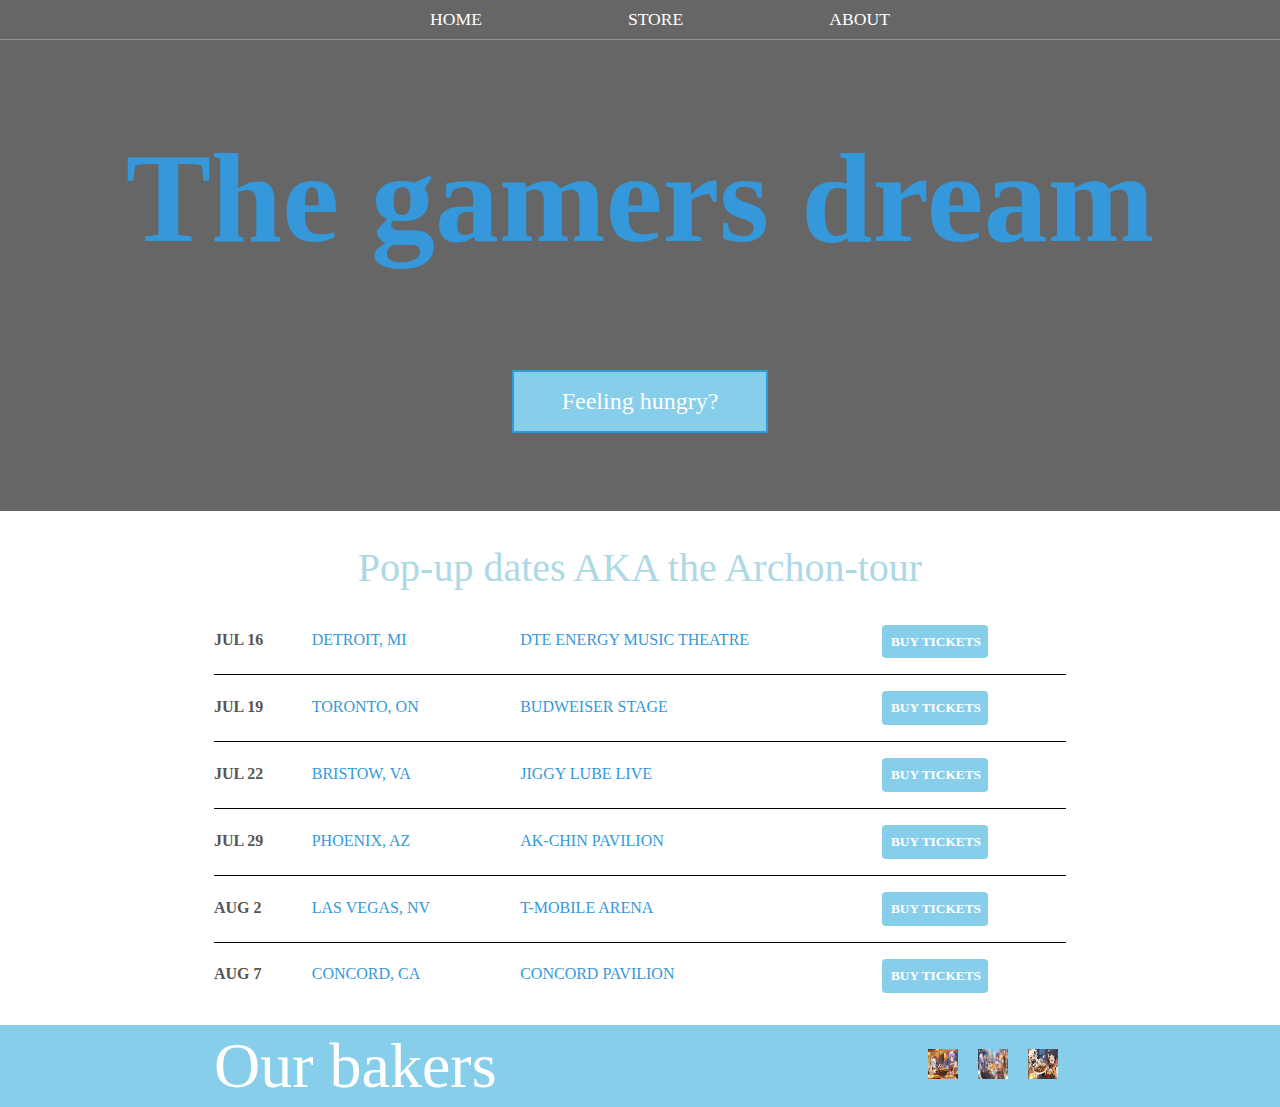
==== index.html @ 348da18c "first commit" ====
<!DOCTYPE html>
<html>
    <head>
        <title>The gamers dream</title>
        <meta name="description" content="This is the description">
        <link rel="stylesheet" href="index.css" />
    </head>
    <body>
        <header class="main-header">
            <nav class="nav main-nav">
                <ul>
                    <li><a href="index.html">HOME</a></li>
                    <li><a href="store.html">STORE</a></li>
                    <li><a href="about.html">ABOUT</a></li>
                </ul>
            </nav>
            <h1 class="supporters-name supporters-name-large">The gamers dream</h1>
            <div class="container">
                <button type="button" class="btn btn-header">Feeling hungry?</button>
                <a href="about.html"> </a>
            </div>
        </header>
        <section class="content-section container">
            <h2 class="section-header">Pop-up dates AKA the Archon-tour</h2>
            <div>
                <div class="tour-row">
                    <span class="tour-item tour-date">JUL 16</span>
                    <span class="tour-item tour-city">DETROIT, MI</span>
                    <span class="tour-item tour-arena">DTE ENERGY MUSIC THEATRE</span>
                    <button type="button" class="tour-item tour-btn btn btn-primary">BUY TICKETS</button>
                </div>
                <div class="tour-row">
                    <span class="tour-item tour-date">JUL 19</span>
                    <span class="tour-item tour-city">TORONTO, ON</span>
                    <span class="tour-item tour-arena">BUDWEISER STAGE</span>
                    <button type="button" class="tour-item tour-btn btn btn-primary">BUY TICKETS</button>
                </div>
                <div class="tour-row">
                    <span class="tour-item tour-date">JUL 22</span>
                    <span class="tour-item tour-city">BRISTOW, VA</span>
                    <span class="tour-item tour-arena">JIGGY LUBE LIVE</span>
                    <button type="button" class="tour-item tour-btn btn btn-primary">BUY TICKETS</button>
                </div>
                <div class="tour-row">
                    <span class="tour-item tour-date">JUL 29</span>
                    <span class="tour-item tour-city">PHOENIX, AZ</span>
                    <span class="tour-item tour-arena">AK-CHIN PAVILION</span>
                    <button type="button" class="tour-item tour-btn btn btn-primary">BUY TICKETS</button>
                </div>
                <div class="tour-row">
                    <span class="tour-item tour-date">AUG 2</span>
                    <span class="tour-item tour-city">LAS VEGAS, NV</span>
                    <span class="tour-item tour-arena">T-MOBILE ARENA</span>
                    <button type="button" class="tour-item tour-btn btn btn-primary">BUY TICKETS</button>
                </div>
                <div class="tour-row">
                    <span class="tour-item tour-date">AUG 7</span>
                    <span class="tour-item tour-city">CONCORD, CA</span>
                    <span class="tour-item tour-arena">CONCORD PAVILION</span>
                    <button type="button" class="tour-item tour-btn btn btn-primary">BUY TICKETS</button>
                </div>
            </div>
        </section>
        <script src="popup.js"></script>
        <footer class="main-footer">
            <div class="container main-footer-container">
                <h3 class="our-bakers">Our bakers</h3>
                <ul class="nav footer-nav">
                    <li>
                        <img src="cakesandcookies/one.jpg">
                    </a>
                </li>
                <li>
                        <img src="cakesandcookies/three.jpg">
                    </a>
                </li>
                <li>
                        <img src="cakesandcookies/two.jpg">
                    </a>
                </li>
                </ul>
            </div>
        </footer>
    </body>
</html>
---- index.css ----
* {
    box-sizing: border-box;
    font-family: Raleway;
    color: #3498db; /* change to blue */
}

html, body {
    margin: 0;
    padding: 0;
    min-height: 100%;
}

.nav ul {
    margin: 0;
}

.nav li {
    display: inline;
}

.nav a {
    display: inline-block;
    padding: .5em;
    color: #ffffff; /* change to white */
    text-decoration: none;
}

.main-nav {
    text-align: center;
    font-size: 1.1em;
    font-weight: lighter;
    border-bottom: 1px solid rgba(255, 255, 255, .3);
}

.main-nav li {
    padding: 0 5%;
}

.nav a:hover {
    background-color: #87CEEB; /* change to pastel blue */
}

.main-header {
    background-color: rgba(0, 0, 0, .6);
    background-size: cover;
    padding-bottom: 30px;
    text-align: center;
}

.our-bakers {
    text-align: center;
    margin: 0;
    font-size: 4em;
    font-family: "Booter - Zero Zero";
    font-weight: normal;
    color: #ffffff; /* change to white */
}

.supporters-name {
    font-size: 8em;
}

.content-section {
    margin: 1em;
}

.container {
    max-width: 900px;
    margin: 0 auto;
    padding: 0 1.5em;
}

.section-header {
    font-family: "Metal Mania";
    font-weight: normal;
    color: #ADD8E6; /* change to lighter blue */
    text-align: center;
    font-size: 2.5em;
}

.about-support-image {
    float: left;
    height: 200px;
    width: 200px;
    margin: 15px;
    border-radius: 50%;
}

.main-footer {
    background-color: #87CEEB; /* change to pastel blue */
    color: white;
    padding: .25em 0;
}

.main-footer-container {
    display: flex;
    align-items: center;
}

.main-footer-container ul {
    flex-grow: 1;
    text-align: end;
}

.footer-nav li {
    padding: 0 .5em;
}

.footer-nav img {
    width: 30px;
    height: 30px;
}

.btn {
    text-align: center;
    vertical-align: middle;
    padding: .67em .67em;
    cursor: pointer;
}

.btn-header {
    margin: .5em 15% 2em 15%;
    color: white;
    border: 2px solid #2D9CDB;
    background-color: #87CEEB; /* change to pastel blue */
    border-radius: 0;
    font-size: 1.5em;
    font-weight: lighter;
    padding-left: 2em;
    padding-right: 2em;
}

.btn-header:hover {
    background-color: rgba(255, 255, 255, .3);
}

.btn-play {
    display: block;
    margin: 0 auto;
    color: #2D9CDB; 
    font-size: 4em;
    border-radius: 50%;
    width: 100px;
    height: 100px;
    padding: 0;
    text-align: center;
}

.btn-primary {
    color: white;
    background-color: #87CEEB; /* change to pastel blue */
    border: none;
    border-radius: .3em;
    font-weight: bold;
}

.btn-primary:hover {
    background-color: #2D9CDB; 
}

.tour-row {
    border-bottom: 1px solid black;
    padding-bottom: 1em;
    margin-bottom: 1em;
}

.tour-row:last-child {
    border: none;
}

.tour-item {
    display: inline-block;
    padding-right: .5em;
}

.tour-date {
    color: #555;
    width: 11%;
    font-weight: bold;
}

.tour-city {
    width: 24%;
}

.tour-arena {
    width: 42%;
}

.tour-btn {
    max-width: 19%;
}

.shop-item {
    margin: 30px;
}

.shop-item-title {
    display: block;
    width: 100%;
    text-align: center;
    font-weight: bold;
    font-size: 1.5em;
    color: #333;
    margin-bottom: 15px;
}

.shop-item-image {
    height: 250px;
}

.shop-item-details {
    display: flex;
    align-items: center;
    padding: 5px;
}

.shop-item-price {
    flex-grow: 1;
    color: #333;
}

.shop-items {
    display: flex;
    flex-wrap: wrap;
    justify-content: space-around;
}

.cart-header {
    font-weight: bold;
    font-size: 1.25em;
    color: #333;
}

.cart-column {
    display: flex;
    align-items: center;
    border-bottom: 1px solid black;
    margin-right: 1.5em;
    padding-bottom: 10px;
    margin-top: 10px;
}

.cart-row {
    display: flex;
}

.cart-item {
    width: 45%;
}

.cart-price {
    width: 20%;
    font-size: 1.2em;
    color: #333;
}

.cart-quantity {
    width: 35%;
}

.cart-item-title {
    color: #333;
    margin-left: .5em;
    font-size: 1.2em;
}

.cart-item-image {
    width: 75px;
    height: auto;
    border-radius: 10px;
}

.btn-danger {
    color: white;
    background-color: #EB5757; 
    border: none;
    border-radius: .3em;
    font-weight: bold;
}

.btn-danger:hover {
    background-color: #CC4C4C; 
}

.cart-quantity-input {
    height: 34px;
    width: 50px;
    border-radius: 5px;
    border: 1px solid #56CCF2; 
    background-color: #eee;
    color: #333;
    padding: 0;
    text-align: center;
    font-size: 1.2em;
    margin-right: 25px;
}

.cart-row:last-child {
    border-bottom: 1px solid black;
}

.cart-row:last-child .cart-column {
    border: none;
}

.cart-total {
    text-align: end;
    margin-top: 10px;
    margin-right: 10px;
}

.cart-total-title {
    font-weight: bold;
    font-size: 1.5em;
    color: black;
    margin-right: 20px;
}

.cart-total-price {
    color: #333;
    font-size: 1.1em;
}

.btn-purchase {
    display: block;
    margin: 40px auto 80px auto;
    font-size: 1.75em;
}
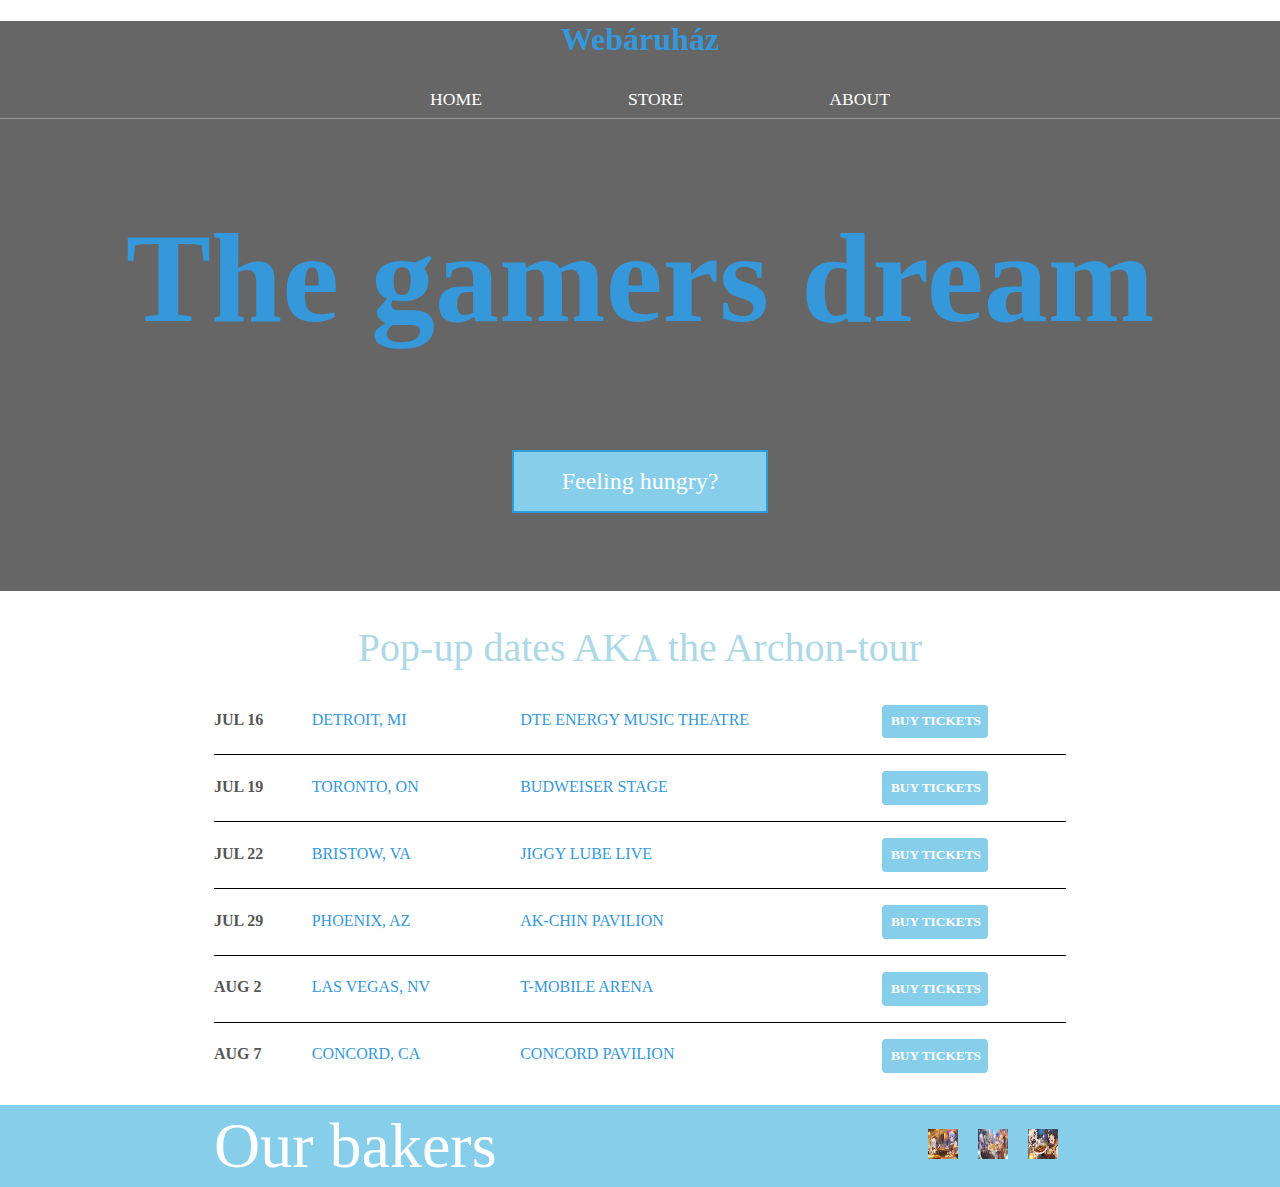
==== commit d4cb7ccd: "blabla" ====
--- a/index.html
+++ b/index.html
@@ -7,6 +7,7 @@
     </head>
     <body>
         <header class="main-header">
+            <h1>Webáruház</h1>
             <nav class="nav main-nav">
                 <ul>
                     <li><a href="index.html">HOME</a></li>
